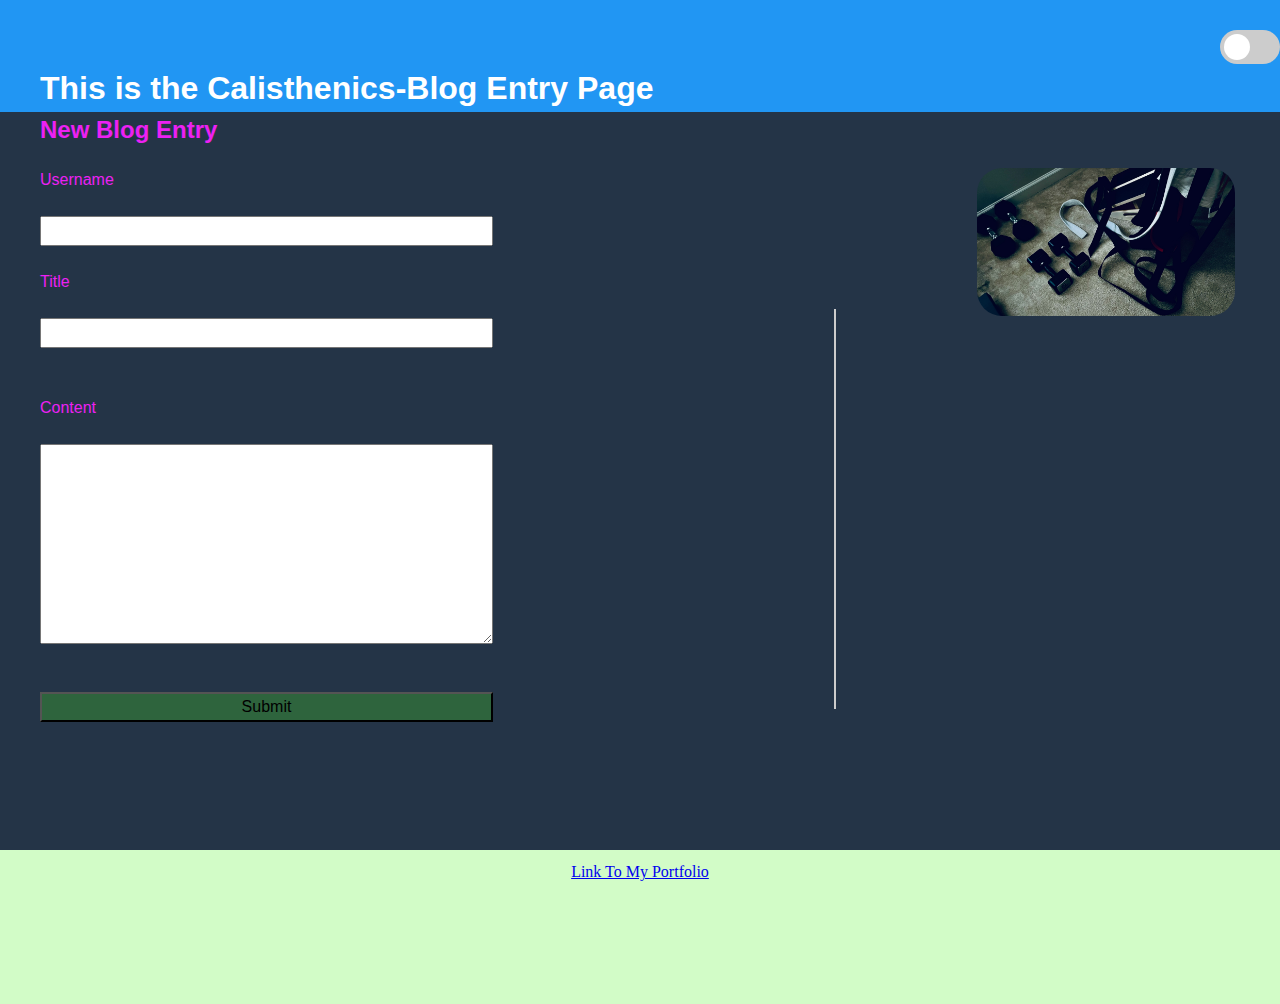
==== index.html @ f12fb4f0 "corrected work environment" ====
<!DOCTYPE html>
<html lang="en">
<head>
    <meta charset="UTF-8">
    <meta name="viewport" content="width=device-width, initial-scale=1.0">
    <meta http-equiv="X-UA-Compatible" content="ie=edge">
    <title>Calisthenics-Blog</title>
    <link rel="stylesheet" href="./assets/css/reset.css">
    <link rel="stylesheet" href="./assets/css/style.css">
    <link rel="stylesheet" href="./assets/css/form.css">
</head>
<body>
    <section class="upper">
        <label class="switch">
            <input type="checkbox" id="theme-switcher">
            <span class="slider round"></span>
          </label>
    </section>
    <section class="container dark">
        <h1 class="title">This is the Calisthenics-Blog Entry Page</h1>
        <h2>New Blog Entry</h2>
        <div class="flexi">
            

            <form class="form">
                <label for="user">Username</label><br>
                <input type="text" id="user" name="user" size="50"><br>
                <label for="title">Title</label><br>
                <input type="text" id="title" name="title"><br><br>
                <label for="content">Content</label><br>
                <textarea type="text" id="content" name="content"></textarea><br><br>
                <!-- <a href="/blog.html"> -->
                <button type="button" id="submit">Submit</button>
                <!-- </a> -->
            </form> 
            <span class="vertical-line"></span>
            <div>
            <a>
                <img>
            </a>
           </div>
        </div>
    </section>
    <footer class="darker">
        <a href="https://flo2009.github.io/Flo2009PortfolioPage/">Link To My Portfolio</a>
    </footer>
    
    <script src="assets/js/form.js"></script>
    <script src="assets/js/logic.js"></script>
</body>
</html>
---- assets/css/style.css ----
h1{
    background-color: #2196F3;
    color:#fff;
    font-family: Verdana, Geneva, Tahoma, sans-serif;
    padding-left: 40px;
 }
 h2{
    
    margin-bottom: 20px;
    font-family: Verdana, Geneva, Tahoma, sans-serif;
    color: #ec21f3;
    padding-left: 40px;
 }

footer {
    display:flex;
    justify-content: center;
    padding-top: 10px;
    background-color: #4bf32140;
    color: #ec21f3;
    padding-bottom: 120px;
    height: 100%;
 }

.upper{
    background-color: #2196F3;
    padding-top: 20px;
}
 
 /* The switch - the box around the slider */
 .switch {
    position: relative;
    display: flex;
    width: 60px;
    height: 34px;
    margin-left:1350px;
    margin-top: 10px;
    padding-top: 30px;
    
  }
  
  /* Hide default HTML checkbox */
  .switch input {
    opacity: 0;
    width: 0;
    height: 0;
  }
  
  /* The slider */
  .slider {
    position: absolute;
    display: flex;
    cursor: pointer;
    top: 0;
    left: 0;
    right: 0;
    bottom: 0;
    background-color: #ccc;
    -webkit-transition: .4s;
    transition: .4s;
  }
  
  .slider:before {
    position: absolute;
    content: "";
    height: 26px;
    width: 26px;
    left: 4px;
    bottom: 4px;
    background-color: white;
    -webkit-transition: .4s;
    transition: .4s;
  }
  
  input:checked + .slider {
    background-color: #ec21f3;
  }
  
  input:focus + .slider {
    box-shadow: 0 0 1px #000;
  }
  
  input:checked + .slider:before {
    -webkit-transform: translateX(26px);
    -ms-transform: translateX(26px);
    transform: translateX(26px);
  }
  
  /* Rounded sliders */
  .slider.round {
    border-radius: 34px;
  }
  
  .slider.round:before {
    border-radius: 50%;
  } 
    /* Dark Mode */
.dark {
    background-color:#243447;
    height: 100%;
    color: #bebebe
   
  }
  
.dark span{
    display:flex;
    border-left: 2px solid #ccc;
    margin: 141px;
    padding-bottom: 400px;

    /* height:100%; */
    /* height:7px; */
}

  
  /* Light Mode */
.light {
    background-color: #f0ead6;
    color: black;
    height: 100%;
  }
  
.light span{
    display: flex;
    border-left: 2px solid #ec21f3;
    margin: 141px;
    padding-bottom: 400px;
    /* height: 650px; */
}
@media only screen and (max-width: 1950px) {
  .switch{margin-left: auto;}
  
}
---- assets/css/form.css ----
.flexi{
    display: flex;
    flex-direction: row;
    justify-content:space-between;
    /* margin-left: 200px; */
 }
 
 .form{
    display: flex;
    flex-direction: column;
    margin-right: 200px;
    padding-left: 40px;
    font-family:'Gill Sans', 'Gill Sans MT', Calibri, 'Trebuchet MS', sans-serif;
    color: #ec21f3;
}
 
#content{
    height: 200px;
  }

#submit{
    background-color: #4bf32140;
  }
 @media only screen and (max-width: 1400px) {
    .form{width: 80%;}
    .upper{width: auto;}
    .container{width: auto;}
    
  }
  /* @media only screen and (min-width: 600px) {
    .form{width: 40%;}
    .upper{width: 40%;}
    .container{width: 40%;}
  }*/
  @media only screen and (max-width: 1200px) {
    .form{width: 100%;}
    img{
      width: 50%;
      height: 50%;
      object-fit: cover;
    }
    .container{
      width: fit-content;
    }
    .vertical-line{
      width: fit-content;
      height: auto;
      object-fit: cover;
    }
  } 
  @media only screen and (max-width: 1000px) {
    .img{
      width: 100%;
      display:inline-block;
    }
    .vertical-line{
      display: none;
    }
    .form{
      width: 60%;
      object-fit: cover;
    }
  }
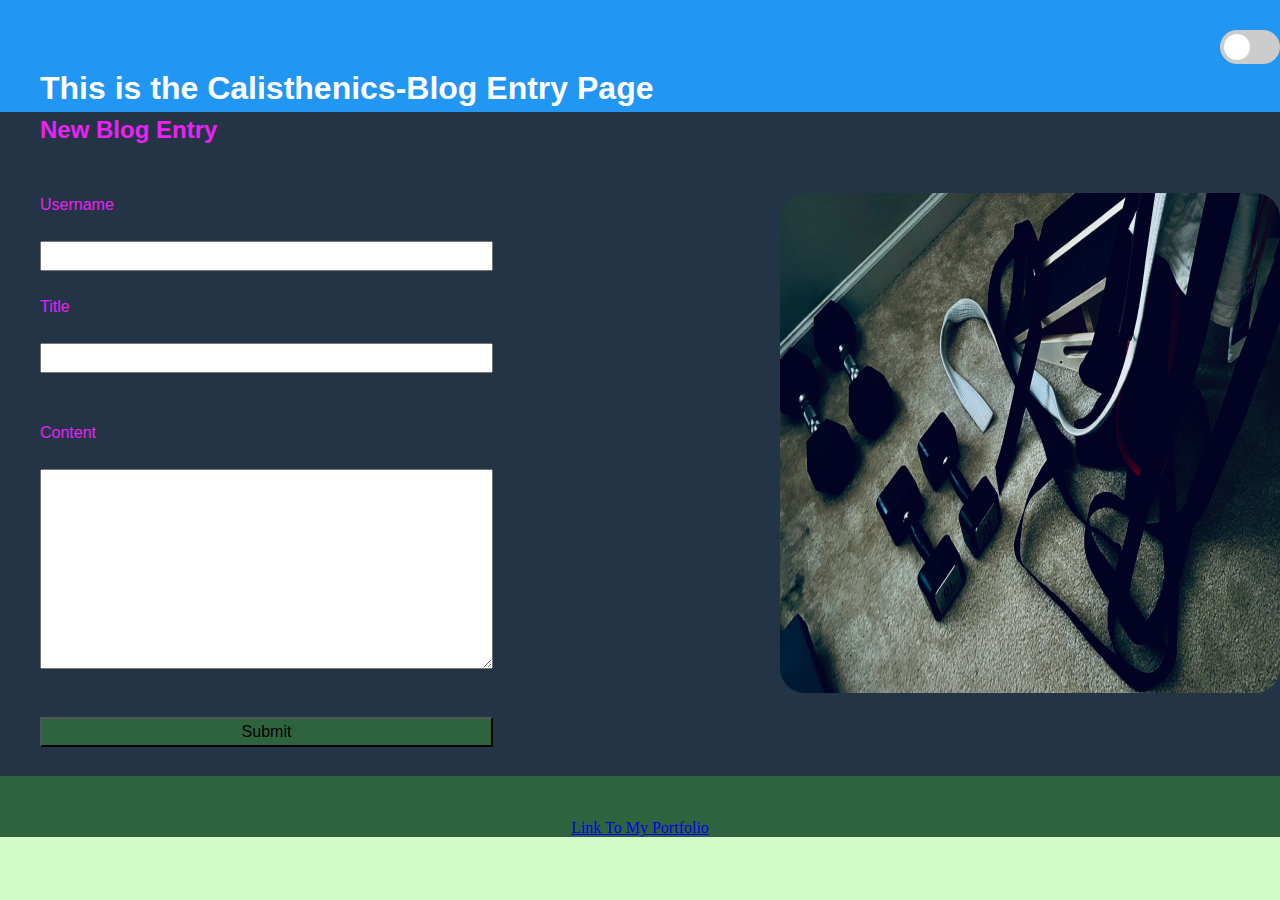
==== commit d9f011ab: "make the page more responsive and add README" ====
--- a/index.html
+++ b/index.html
@@ -36,7 +36,7 @@
             <span class="vertical-line"></span>
             <div>
             <a>
-                <img>
+                <img class="image">
             </a>
            </div>
         </div>
--- a/assets/css/style.css
+++ b/assets/css/style.css
@@ -12,17 +12,11 @@
     padding-left: 40px;
  }
 
-footer {
-    display:flex;
-    justify-content: center;
-    padding-top: 10px;
-    background-color: #4bf32140;
-    color: #ec21f3;
-    padding-bottom: 120px;
-    height: 100%;
- }
+
 
 .upper{
+    display:flex;
+    flex-direction: column;
     background-color: #2196F3;
     padding-top: 20px;
 }
@@ -30,12 +24,13 @@
  /* The switch - the box around the slider */
  .switch {
     position: relative;
-    display: flex;
+    /* display: flex; */
     width: 60px;
     height: 34px;
     margin-left:1350px;
     margin-top: 10px;
     padding-top: 30px;
+    margin-left: auto;
     
   }
   
@@ -49,7 +44,7 @@
   /* The slider */
   .slider {
     position: absolute;
-    display: flex;
+    /* display: flex; */
     cursor: pointer;
     top: 0;
     left: 0;
@@ -94,6 +89,12 @@
   .slider.round:before {
     border-radius: 50%;
   } 
+
+.container{
+  display: flex;
+  flex-direction: column;
+  width:100%;
+}
     /* Dark Mode */
 .dark {
     background-color:#243447;
@@ -103,7 +104,7 @@
   }
   
 .dark span{
-    display:flex;
+    /* display:flex; */
     border-left: 2px solid #ccc;
     margin: 141px;
     padding-bottom: 400px;
@@ -121,13 +122,16 @@
   }
   
 .light span{
-    display: flex;
+    /* display: flex; */
     border-left: 2px solid #ec21f3;
     margin: 141px;
     padding-bottom: 400px;
     /* height: 650px; */
 }
-@media only screen and (max-width: 1950px) {
-  .switch{margin-left: auto;}
+.vertical-line{
+  width: 5px;
+}
+/* @media only screen and (max-width: 700px) { */
+  /* .switch{margin-left: auto;} */
   
-}+/* } */--- a/assets/css/form.css
+++ b/assets/css/form.css
@@ -1,10 +1,17 @@
  
  
+ .image {
+    display: flex;
+    width:500px;
+    height: 500px;
+    border-radius: 25px;
+ }
 
  .flexi{
     display: flex;
     flex-direction: row;
     justify-content:space-between;
+    padding-bottom: 90px;
     /* margin-left: 200px; */
  }
  
@@ -24,45 +31,64 @@
 #submit{
     background-color: #4bf32140;
   }
+/* footer attributes for the form only */
+footer {
+    display:flex;
+    flex-direction: row;
+    justify-content: center;
+    padding-top: 40px;
+    background-color: #4bf32140;
+    color: #ec21f3;
+    /* margin-top: 20px; */
+    /* height: 100%; */
+    padding-bottom: 60px;
+    position: absolute;
+  bottom: 0; 
+  width: 100%;
+  left: 0; 
+    
+ }
+ /* responsiveness of page */
  @media only screen and (max-width: 1400px) {
-    .form{width: 80%;}
-    .upper{width: auto;}
-    .container{width: auto;}
-    
-  }
-  /* @media only screen and (min-width: 600px) {
-    .form{width: 40%;}
-    .upper{width: 40%;}
-    .container{width: 40%;}
-  }*/
-  @media only screen and (max-width: 1200px) {
-    .form{width: 100%;}
-    img{
-      width: 50%;
-      height: 50%;
-      object-fit: cover;
-    }
-    .container{
-      width: fit-content;
-    }
-    .vertical-line{
-      width: fit-content;
-      height: auto;
-      object-fit: cover;
-    }
-  } 
-  @media only screen and (max-width: 1000px) {
-    .img{
-      width: 100%;
-      display:inline-block;
-    }
     .vertical-line{
       display: none;
     }
+    .flexi{
+      padding-top: 25px;
+    }
+  } 
+   @media only screen and (max-width: 700px) {
+    .flexi{flex-direction:column;}
     .form{
-      width: 60%;
-      object-fit: cover;
+      width: 50%;
+      position: relative;
+      }
+    footer{
+      position: relative;
     }
   }
+ /* adjust image when under 1000px  */
+@media only screen and (max-width: 1000px) {
+    
+    .image{
+      width: 50%;
+      height:50%;
+      
+    }
+      
+    .container{
+      width: fit-content;
+      
+    }
+    
+} 
+  /* do not display the image after a certain px size has reached */
+   @media only screen and (max-width: 900px) {
+    .image{
+      
+      display:none;
+    }
+    
+  } 
   
-  
+   
